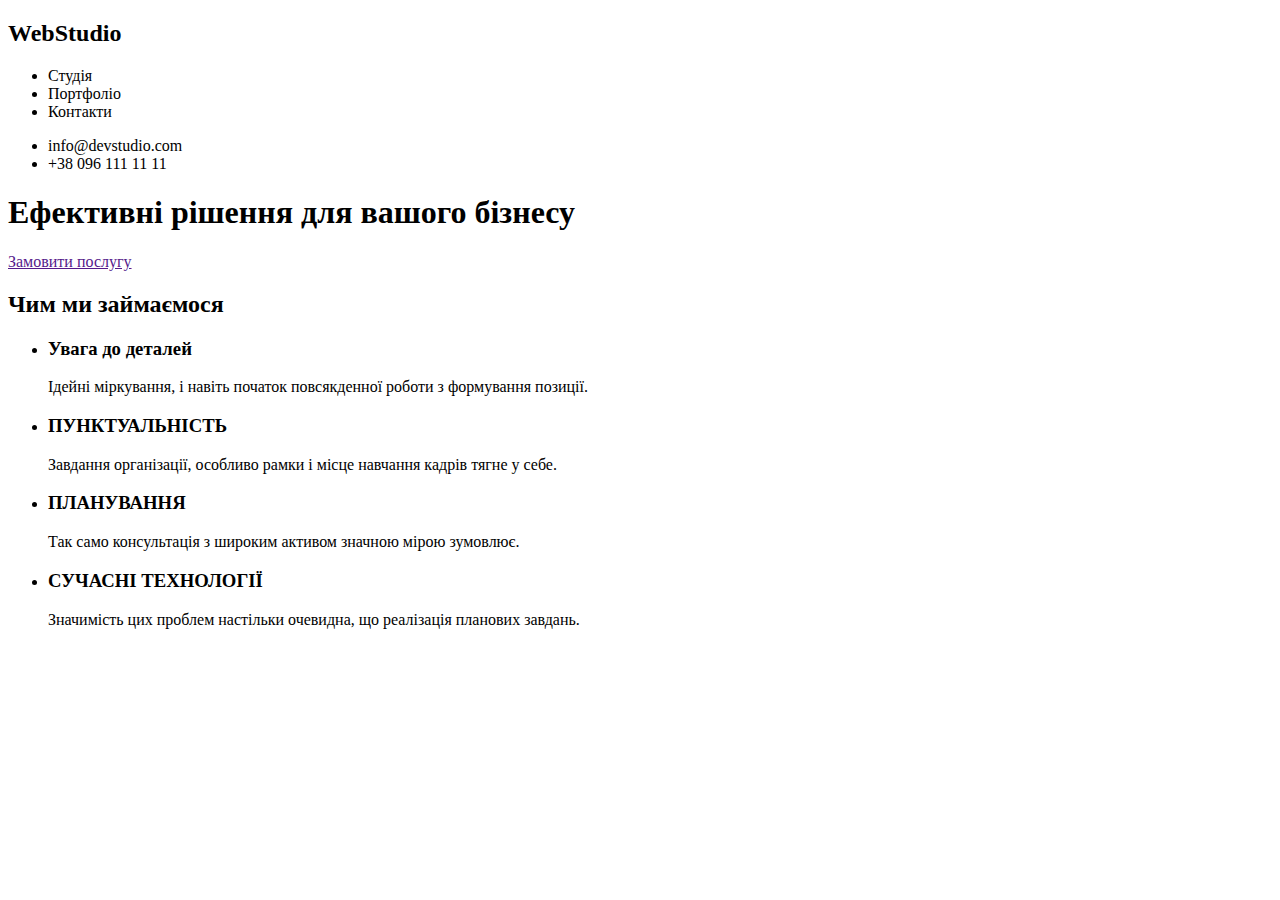
==== index.html @ b02997fa "header and several sections" ====
<!DOCTYPE html>
<html lang="en">
<head>
    <meta charset="UTF-8">
    <meta http-equiv="X-UA-Compatible" content="IE=edge">
    <meta name="viewport" content="width=device-width, initial-scale=1.0">
    <title>Document</title>
</head>
<body>
    <header class = "header">
        <h2 class ="WebStudio"><span class= "Web">Web</span>Studio</h2>
        <nav class = "header_nav">
            <ul class = "header_first_list">
                <li>Студія</li>
                <li>Портфоліо</li>
                <li>Контакти</li>
    
            </ul>    
        
            <ul class = "header_second_list">
                <li>info@devstudio.com</li>
                <li>+38 096 111 11 11</li>
            </ul>
        </nav>
    </header>
    <div class = "hero">
        <section >
            <h1>Ефективні рішення для вашого бізнесу</h1>
            <a href="">Замовити послугу</a>
        </section>
    </div> 
    <section class = "about_activity">
        <h2>Чим ми займаємося</h2>
        <ul>
            <li>
                <h3>Увага до деталей</h3>
                <p>Ідейні міркування, і навіть початок повсякденної роботи з формування позиції.</p>
            </li>
            <li>
                <h3>ПУНКТУАЛЬНІСТЬ</h3>
                <p>Завдання організації, особливо рамки і місце навчання кадрів тягне у себе.</p>
            </li>
            <li>
                <h3>ПЛАНУВАННЯ</h3>
                <p>Так само консультація з широким активом значною мірою зумовлює.</p>
            </li>
            <li>
                <h3>СУЧАСНІ ТЕХНОЛОГІЇ</h3>
                <p>Значимість цих проблем настільки очевидна, що реалізація планових завдань.</p>
            </li>
        </ul>

    </section>
    
</body>
</html>
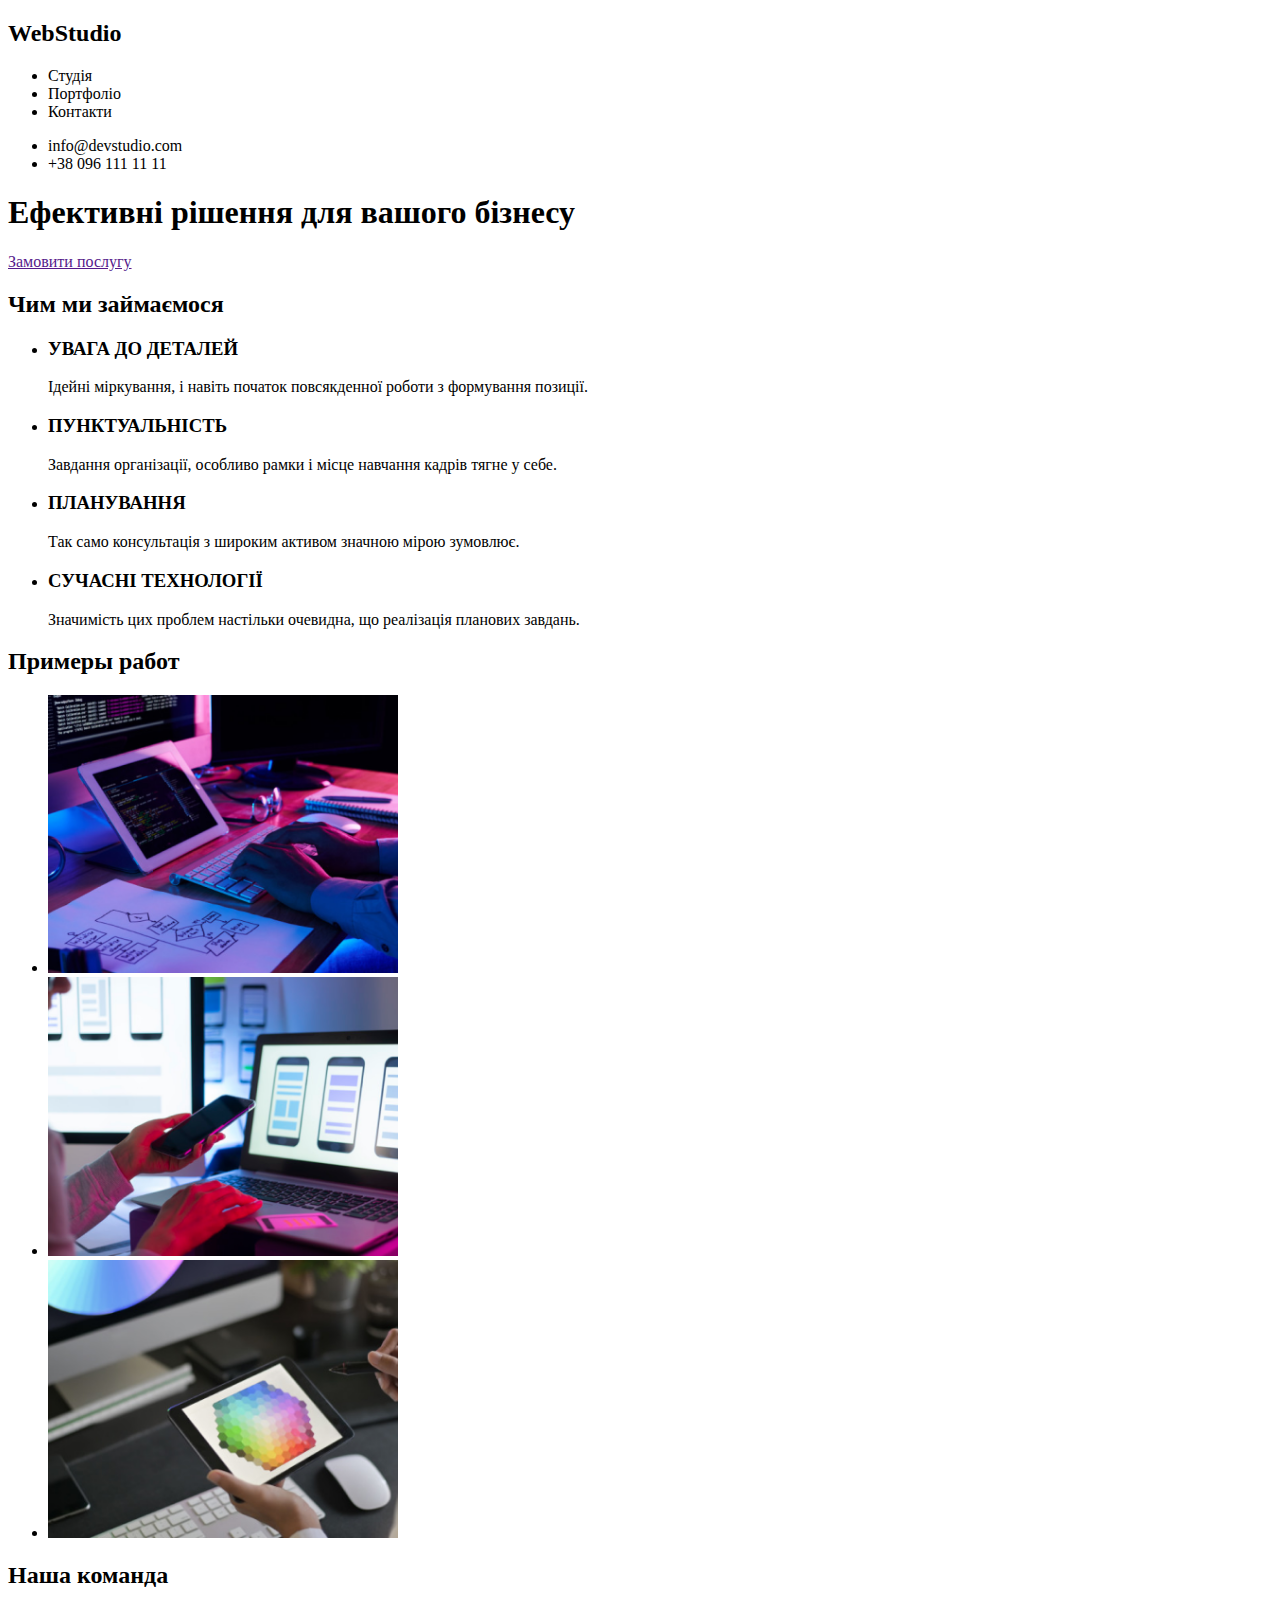
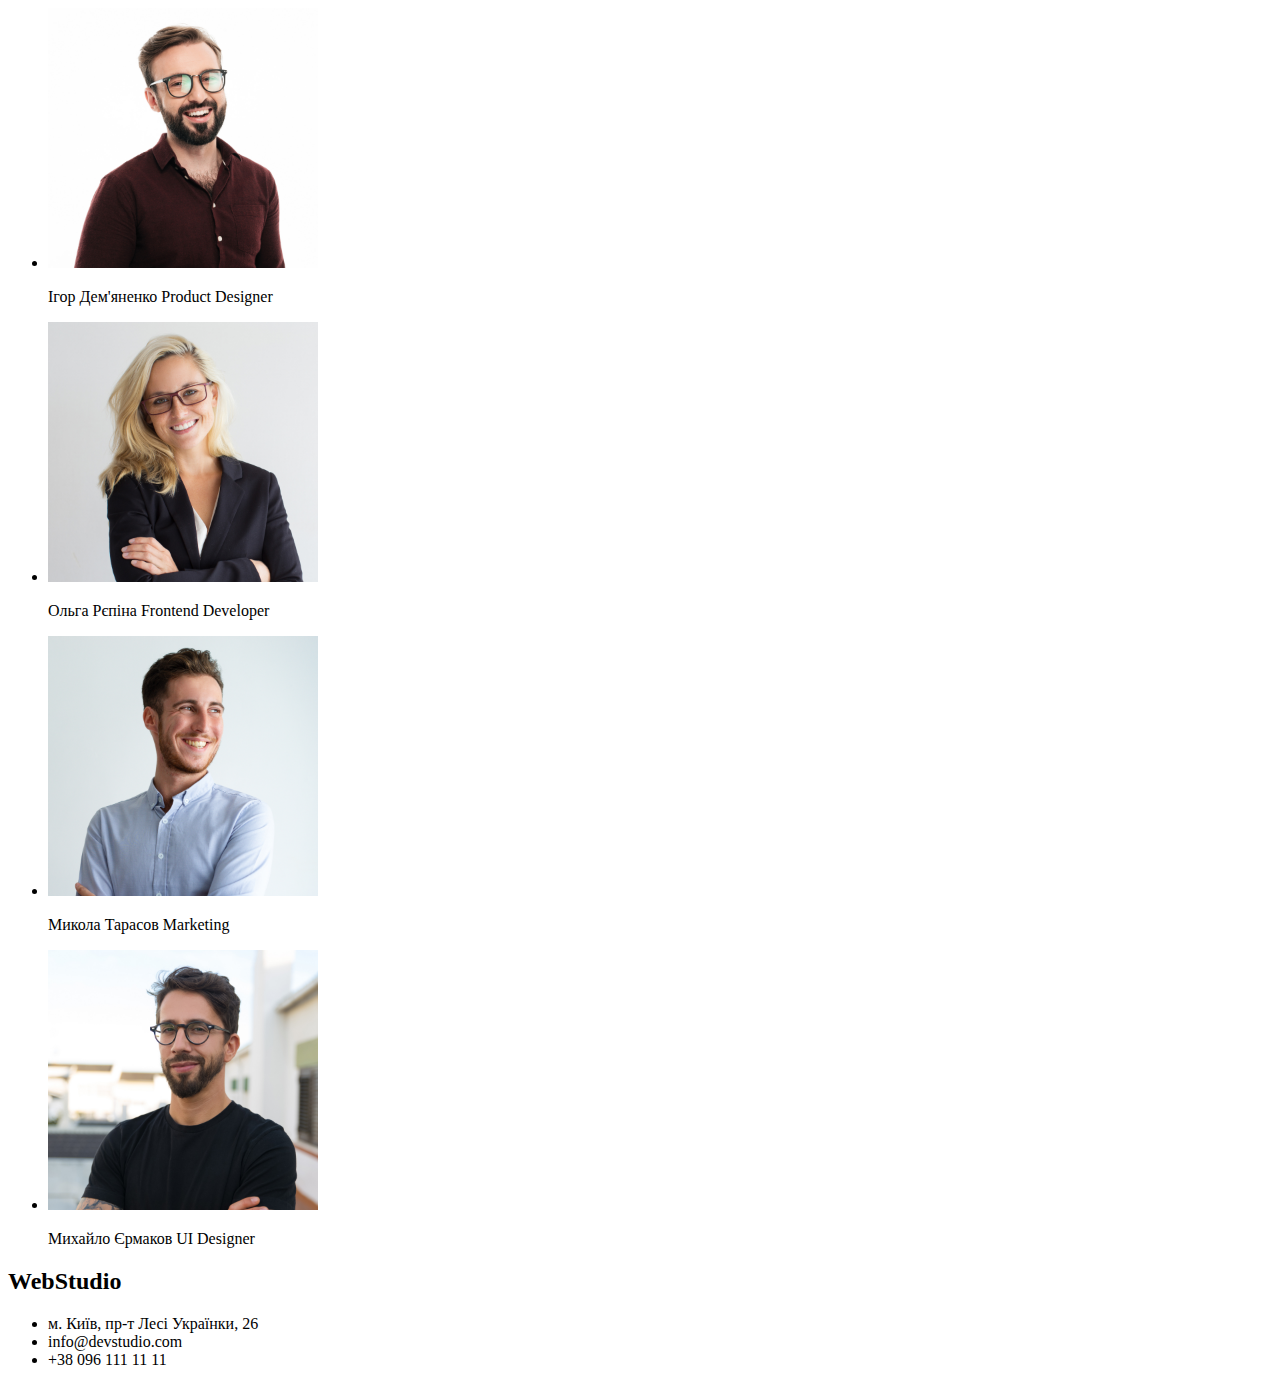
==== commit f9b5193e: "html_structure" ====
--- a/index.html
+++ b/index.html
@@ -7,6 +7,7 @@
     <title>Document</title>
 </head>
 <body>
+    <!--header-->
     <header class = "header">
         <h2 class ="WebStudio"><span class= "Web">Web</span>Studio</h2>
         <nav class = "header_nav">
@@ -23,17 +24,19 @@
             </ul>
         </nav>
     </header>
+    <!--hero-->
     <div class = "hero">
         <section >
             <h1>Ефективні рішення для вашого бізнесу</h1>
             <a href="">Замовити послугу</a>
         </section>
     </div> 
+    <!--about_activity-->
     <section class = "about_activity">
         <h2>Чим ми займаємося</h2>
         <ul>
             <li>
-                <h3>Увага до деталей</h3>
+                <h3>УВАГА ДО ДЕТАЛЕЙ</h3>
                 <p>Ідейні міркування, і навіть початок повсякденної роботи з формування позиції.</p>
             </li>
             <li>
@@ -51,6 +54,45 @@
         </ul>
 
     </section>
-    
+    <!--work_examples-->
+    <section class = "work_examples_section">
+        <h2 class = "work_examples_header">Примеры работ</h2>
+        <ul class = "work_examples_list">
+            <li><img src="./images/work_examples/img_3.png" alt="Пример работы" width="350"></li>
+            <li><img src="./images/work_examples/img_2.png" alt="Пример работы" width="350"></li>
+            <li><img src="./images/work_examples/img_1.png" alt="Пример работы" width="350"></li>
+        </ul>
+    </section>
+    <!--employers-->
+    <section class = "employers">
+        <h2 class = "employers_header">Наша команда</h2>
+        <ul class ="employers_images">
+            <li>
+                <img src="./images/employers/img_1.jpg" alt="сотрудник" width="270">
+                <p>Ігор Дем'яненко Product Designer</p>
+            </li>
+            <li>
+                <img src="./images/employers/img_2.jpg" alt="сотрудник" width="270">
+                <p>Ольга Рєпіна Frontend Developer</p>
+            </li>
+            <li>
+                <img src="./images/employers/img_3.jpg" alt="сотрудник" width="270">
+                <p>Микола Тарасов Marketing</p>
+            </li>
+            <li>
+                <img src="./images/employers/img_4.jpg" alt="сотрудник" width="270">
+                <p>Михайло Єрмаков UI Designer</p>
+            </li>
+        </ul>
+    </section>
+    <!--footer-->
+    <footer class = "footer">
+        <h2>WebStudio</h2>
+        <ul>
+            <li>м. Київ, пр-т Лесі Українки, 26</li>
+            <li>info@devstudio.com</li>
+            <li>+38 096 111 11 11</li>
+        </ul>
+    </footer>
 </body>
-</html>+</html> 